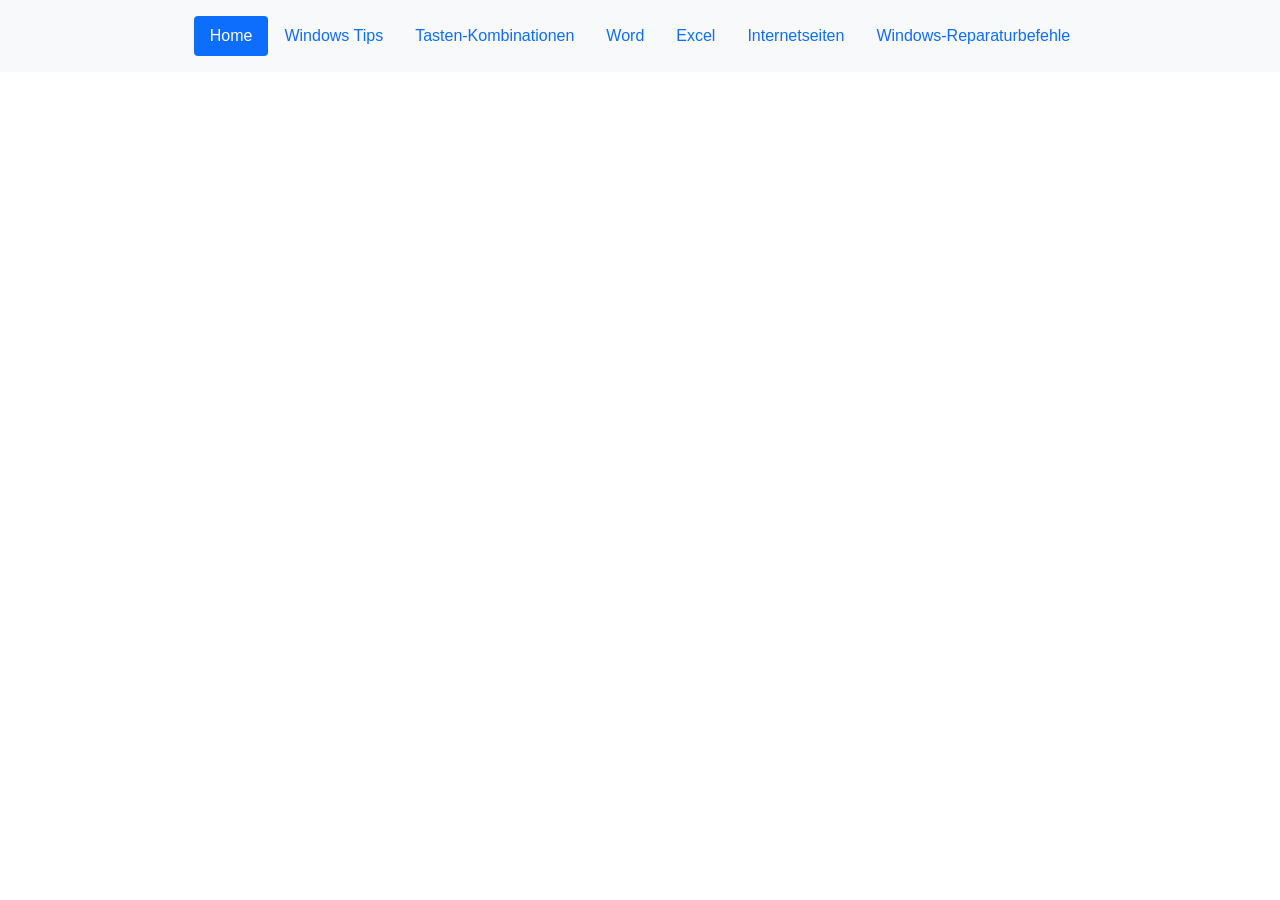
==== index.html @ 287f9797 "Add files via upload" ====
<!DOCTYPE html>
<html lang="en">
    <head>
        <meta charset="UTF-8">
        <meta name="viewport" content="width=device-width, initial-scale=1.0">
        <title>Tipps und Tricks</title>
        <link rel="stylesheet" href="./styles/bootstrap.min.css">
        <link rel="stylesheet" href="./styles/style.css">
    </head>
    <body>
        <header class="d-flex justify-content-center py-3"> 
            <ul class="nav nav-pills"> 
                <li class="nav-item">
                    <a href="index.html" class="nav-link active" aria-current="page">Home</a>
                </li>
                <li class="nav-item">
                    <a href="windows_tips.html" class="nav-link">Windows Tips</a>
                </li>
                <li class="nav-item">
                    <a href="tasten_kombinationen.html" class="nav-link">Tasten-Kombinationen</a>
                </li>
                <li class="nav-item">
                    <a href="word.html" class="nav-link">Word</a>
                </li>
                <li class="nav-item">
                    <a href="excel.html" class="nav-link">Excel</a>
                </li>
                <li class="nav-item">
                    <a href="internetseiten.html" class="nav-link">Internetseiten</a>
                </li>
                <li class="nav-item">
                    <a href="rep.html" class="nav-link">Windows-Reparaturbefehle</a>
                </li>
            </ul>
        </header>
        <main>
            <section></section>
        </main>
        <script src="./js/bootstrap.min.js"></script>
    </body>
</html>
---- styles/style.css ----
* {
    box-sizing: border-box;
    margin: 0;
    padding: 0;
}

body {
    font-family: Arial, sans-serif;
    background-color: #ffffff;
    color: #333333;
}

header {
    background-color: #f8f9fa;
    padding: 20px;
    text-align: center;
}
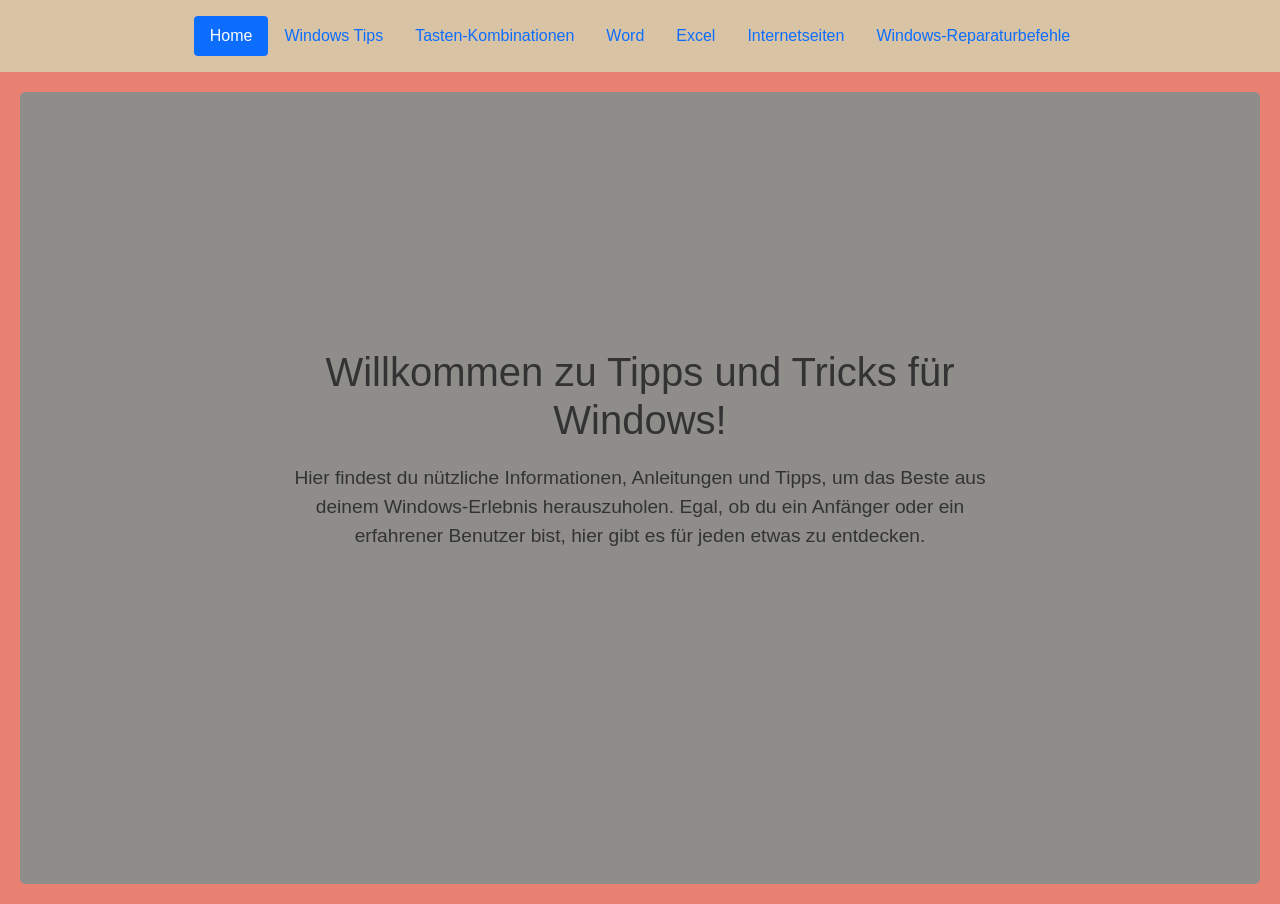
==== commit 82276a1c: "Add welcome section to index.html Added a welcome section with a heading and paragraph to provide in" ====
--- a/index.html
+++ b/index.html
@@ -34,8 +34,11 @@
             </ul>
         </header>
         <main>
-            <section></section>
+            <section class="information index">
+                <h1>Willkommen zu Tipps und Tricks für Windows!</h1>
+                <p>Hier findest du nützliche Informationen, Anleitungen und Tipps, um das Beste aus deinem Windows-Erlebnis herauszuholen. Egal, ob du ein Anfänger oder ein erfahrener Benutzer bist, hier gibt es für jeden etwas zu entdecken.</p>
+            </section>
         </main>
         <script src="./js/bootstrap.min.js"></script>
     </body>
-</html>+</html>
--- a/styles/style.css
+++ b/styles/style.css
@@ -1,17 +1,178 @@
+:root {
+    --header-color: #d8c3a5;
+    --sidebar-color: #eae7dc;
+    --background-color: #e98074;
+    --information-color: #8e8d8a;
+    --card-color: #a0c1df;
+}
+
 * {
     box-sizing: border-box;
     margin: 0;
     padding: 0;
 }
 
+h3 {
+    text-decoration:underline;
+}
+
 body {
     font-family: Arial, sans-serif;
-    background-color: #ffffff;
+    background-color: var(--background-color);
     color: #333333;
 }
 
 header {
-    background-color: #f8f9fa;
+    background-color: var(--header-color);
     padding: 20px;
     text-align: center;
-}+}
+
+main {
+    display: flex;
+    min-width: 100vh;
+}
+
+.sidebar {
+    background-color: var(--sidebar-color);
+    padding: 20px;
+    width: 280px;
+    flex-shrink: 0;
+    height: 100vh;
+    position: sticky;
+}
+
+.information {
+    background-color: var(--information-color);
+    padding: 20%;
+    margin: 20px;
+    border-radius: 5px;
+    display: block;
+    justify-content: center;
+    align-items: center;
+}
+
+grid-container {
+    display: grid;
+    grid-template-columns: repeat(auto-fill, minmax(200px, 1fr));
+    gap: 20px;
+}
+
+.card {
+    padding: 15px;
+    background-color: var(--card-color);
+    border: 1px solid #ddd;
+    border-radius: 8px;
+    text-align: center;
+    display: flex;
+    flex-direction: column;
+}
+
+.information h1 {
+    text-align: center;
+    margin-bottom: 20px;
+}
+
+.information p {
+    text-align: center;
+    font-size: 1.2em;
+}
+
+.index {
+    height: 88vh;
+}
+
+
+.parent {
+    display: grid;
+    grid-template-columns: repeat(3, 1fr);
+    gap: 15px;
+}
+.parent>div {
+    background-color: var(--card-color);
+    padding: 15px;
+    border-radius: 5px;
+    display: flex;
+    flex-direction: column;
+}
+
+.title {
+    height: auto;
+}
+.description {
+    margin-top: auto;
+    height: 40%;
+}
+.code {
+    margin-top: auto;
+    display: flex;
+    align-items: center;
+    justify-content: space-between;
+    padding: 10px;
+    height: 30%;
+}
+
+kbd {
+    background-color: #f7f7f7;
+    border: 1px solid #ccc;
+    border-radius: 4px;
+    box-shadow: 0 1px 1px rgba(0, 0, 0, 0.2), 0 2px 0 0 rgba(255, 255, 255, 0.7) inset;
+    color: #333;
+    display: inline-block;
+    font-family: monospace;
+    font-size: 0.85em;
+    line-height: 1;
+    padding: 2px 6px;
+    white-space: nowrap;
+}
+
+.tastenkombi-wrapper {
+    display: flex;
+    align-items: center;
+    justify-content: center;
+}
+
+.tastenkombi-info {
+    display: block;
+    align-items: center;
+    justify-content: center;
+}
+
+  /* Optionales Styling für ein besseres Aussehen */
+  button {
+    padding: 0;
+    cursor: pointer;
+    transition: all 0.3s ease;
+    margin-left: 50px;
+    border-radius: 50%;
+    width: 40px;
+    height: 40px;
+    align-items: center;
+    justify-content: center;
+
+  }
+  button:disabled {
+    cursor: default;
+    background-color: #e0e0e0;
+  }
+
+  /* Sidebar-spezifischer Active-Status */
+.sidebar .nav-link.sidebar-active {
+    background-color: #0d6efd !important; /* Dein gewünschtes Blau */
+    color: white !important;
+}
+
+/* Ersetze w-100 durch flex-grow-1, damit der Content nur den *verbleibenden* Platz einnimmt */
+#content-area {
+    flex-grow: 1; /* Nimmt den restlichen Platz ein, drängt die Sidebar nicht weg */
+    padding: 20px;
+    overflow-y: auto; /* Falls die Karten zu lang sind, scrollt nur dieser Bereich */
+}
+
+/* Dein Grid-Container muss jetzt nicht mehr 100vw breit sein */
+.grid-container {
+    display: grid;
+    grid-template-columns: repeat(auto-fill, minmax(250px, 1fr));
+    gap: 20px;
+    padding-top: 20px;
+}
